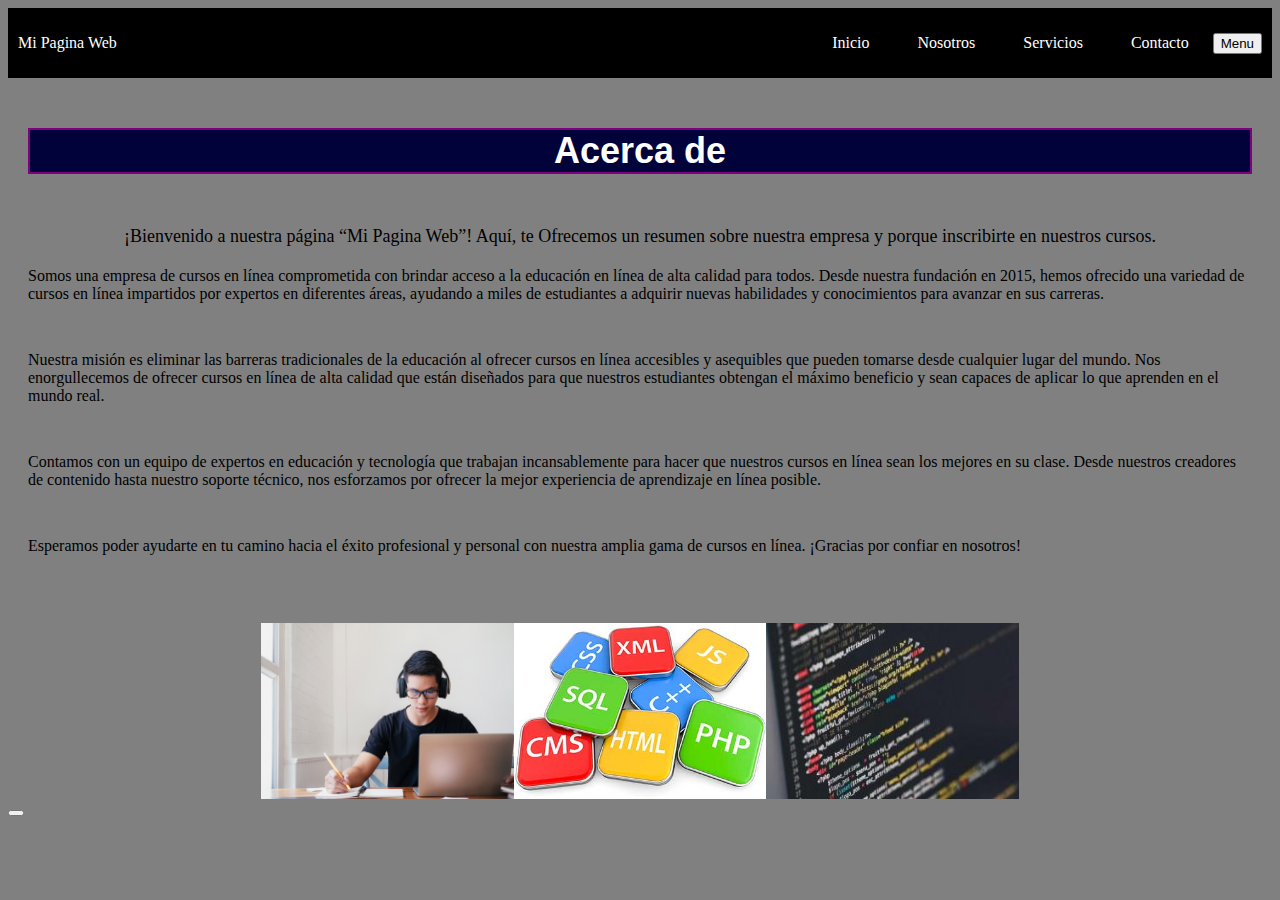
==== about.html @ bb907bd7 "Initial commit" ====
<!DOCTYPE html>
<html lang="es">
  <head>
    <meta charset="UTF-8">
    <title>Mi Primer Website</title>
    <link rel="stylesheet" type="text/css" href="estilos.css">
  </head>
  <body>
    <div class="container-nav">
      <nav class="navbar" role="navigation">
        <a href="index.html" class="brand">Mi Pagina Web</a>
        <ul class="nav-links">
          <li><a href="index.html">Inicio</a></li>
          <li><a href="about.html">Nosotros</a></li>
          <li><a href="Services.html">Servicios</a></li>
          <li><a href="Contact.html">Contacto</a></li>
        </ul>
      </nav>
      <button class="boton-menu-toggle">Menu</button>
    </div>
    <div class="container">
        <h1>Acerca de</h1>
        <p>¡Bienvenido a nuestra página “Mi Pagina Web”! Aquí, te Ofrecemos un resumen sobre nuestra empresa y porque inscribirte en nuestros cursos.</p>
            Somos una empresa de cursos en línea comprometida con brindar acceso a la educación en línea de alta calidad para todos. 
            Desde nuestra fundación en 2015, hemos ofrecido una variedad de cursos en línea impartidos por expertos en diferentes áreas,
            ayudando a miles de estudiantes a adquirir nuevas habilidades y conocimientos para avanzar en sus carreras.</p>
            Nuestra misión es eliminar las barreras tradicionales de la educación al ofrecer cursos en línea accesibles y 
            asequibles que pueden tomarse desde cualquier lugar del mundo. Nos enorgullecemos de ofrecer cursos en línea de
             alta calidad que están diseñados para que nuestros estudiantes obtengan el máximo beneficio y sean capaces de aplicar lo que aprenden en el mundo real.</p>
            Contamos con un equipo de expertos en educación y tecnología que trabajan incansablemente para hacer que nuestros cursos en línea sean los mejores en su clase.
             Desde nuestros creadores de contenido hasta nuestro soporte técnico, nos esforzamos por ofrecer la mejor experiencia de aprendizaje en línea posible.</p>
            Esperamos poder ayudarte en tu camino hacia el éxito profesional y personal con nuestra amplia gama de cursos en línea. ¡Gracias por confiar en nosotros!
        </p>
    </div>
    <div class="Imagenes">
      <img src="Imagen1.png" alt="Somos expertos en comunicaciones a traves de enlaces"/>
      <img src="Imagen2.jpg" alt="Tenemos sevicios de datos" />
      <img src="Imagen3.jpg" alt="Conectamos las comunicaciones moviles para ti" />  
    </div>
    <button onclick="showAlert()"></button>
    <script src="script.js"></script>
  </body>

</html>
---- estilos.css ----
body { 
    background-color: grey;
    color:black;
    justify-content: center;
}
h1 { 
    color: white;
    font-family: 'Gotic', sans-serif;
    font-size: 36px;
    text-align: center;
    border: 2px solid purple;
    background-color: rgb(2, 2, 58);
    margin-top: 30px;
}
p {
    font-family: 'Georgia', serif;
    font-size: 18px;
    padding: 10px;
    margin-bottom: 10px;
    display: flex;
    text-align: center;
    justify-content: center;
}
h2 {
    
    margin-top: 30px;
    text-align: center;
    
}
.mi-id {
    color: black;
    font-size: 20px;
    border: 1px solid brown;
    padding: 10px;
    margin-top: 150px;
    background-color: white;
}
footer{
        justify-content: center;
        text-align: center;
        margin: auto;
        

}

#myForm{
        color: white;
        padding: 10px;
        margin-top: 30px;
        border: 2px solid purple;
        background-color: rgb(2, 2, 58);
    }

.container-nav{
    display: flex;
    padding: 10px;
    height: 50px;
    background-color: black;
    align-items: center;
}
.navbar {
    display: flex;
    justify-content: space-between;
    width: 100%;

}
.brand {
    display: flex;
    align-items: center;
}
li>a{
    padding: 8px 24px;

}
li {
    list-style-type: none;
}
a {
    color: white;
    text-decoration: none;
}
.nav-links {
    display: flex;
    align-items: center;
}
.boton-menu-togg{
    display: none;
}
.container {
    display: flex;
    flex-direction: column;
    justify-content: space-around;
    border-radius: 15px;
    margin: auto;
    padding: 20px;
    
}
.Video {
    display: flex;
    justify-content: space-around;
}

.row {
    display: flex;
    flex-wrap: wrap;
    margin: 10px;
}
.column {
    flex: 1;
    padding: 10px;
}
.Imagenes{
    display: flex;
    flex-wrap: wrap;
    justify-content: center;

}
img{
    max-width: 20%;
    max-height: 20%;
    
}
.ListServ {
    text-align: center ;   
    
}
@media (max-width: 768px){
    .column{
        flex:100%;
    }
.nav-links {
    display: none;
}

.boton-menu-toggle {
    display: block;
    background-color: white;
    border: none;
    border-radius: 50px;
    padding: 0 24px;
    font-family: monospace;
    font-weight: bold;
    font-size: 20px;
}
.nav-links.nav-links-responsive {
position: absolute;
display: flex;
background-color: rgb(20,20,20,0.95);
width: 100%;
height: 100%;
top: 70%;
left: 0;
flex-direction: column;
padding-top: 200px;
align-items: center;
gap: 70px;
font-size: 40px;

}
#myForm {
    color: white;
    padding: 10px;
    margin-top: 30px;
    border: 5px solid brown;
    background-color: rgb(2, 2, 58) ;
}}
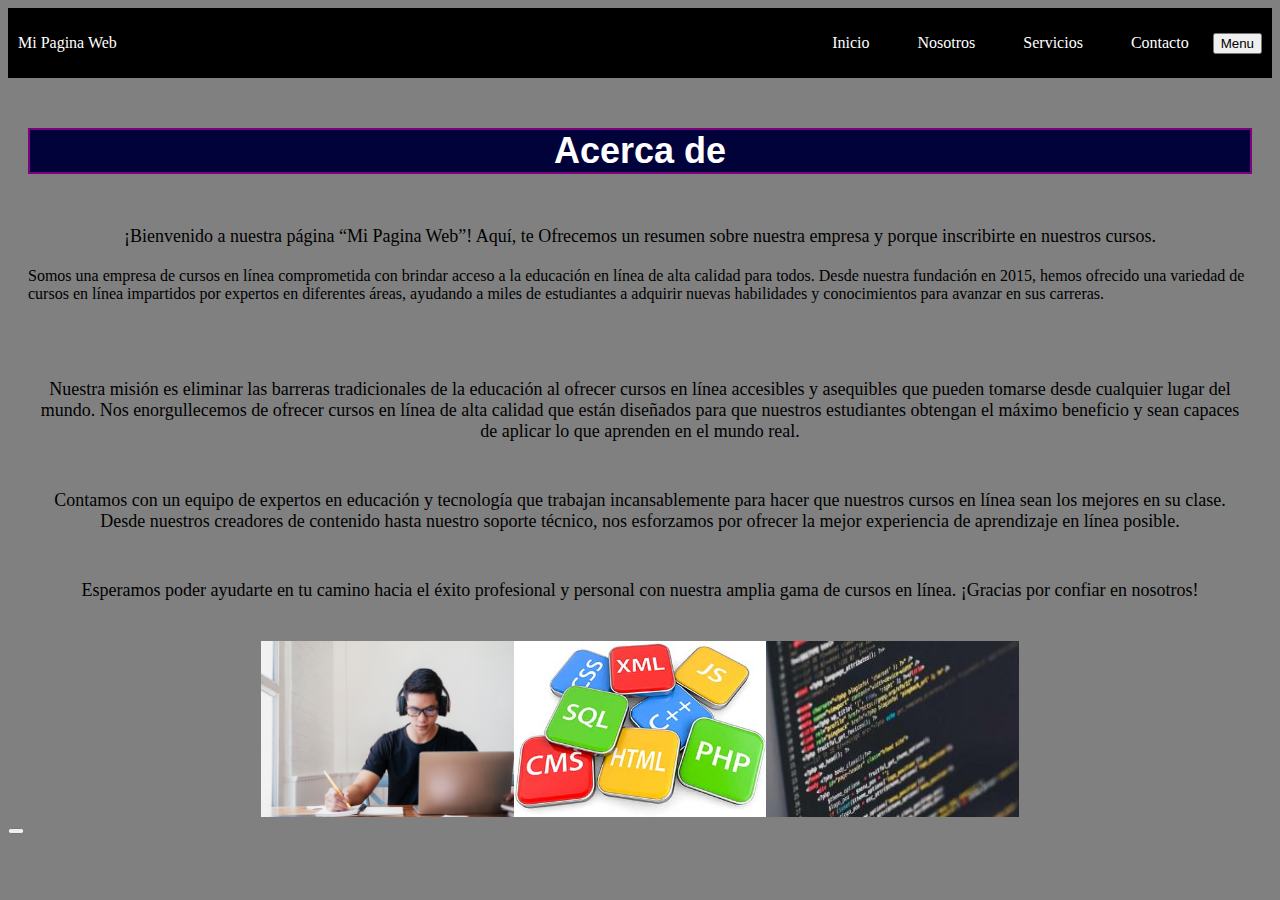
==== commit c4ed9647: "mi primera confirmación de actualización”" ====
--- a/about.html
+++ b/about.html
@@ -24,12 +24,12 @@
             Somos una empresa de cursos en línea comprometida con brindar acceso a la educación en línea de alta calidad para todos. 
             Desde nuestra fundación en 2015, hemos ofrecido una variedad de cursos en línea impartidos por expertos en diferentes áreas,
             ayudando a miles de estudiantes a adquirir nuevas habilidades y conocimientos para avanzar en sus carreras.</p>
-            Nuestra misión es eliminar las barreras tradicionales de la educación al ofrecer cursos en línea accesibles y 
+            <p>Nuestra misión es eliminar las barreras tradicionales de la educación al ofrecer cursos en línea accesibles y 
             asequibles que pueden tomarse desde cualquier lugar del mundo. Nos enorgullecemos de ofrecer cursos en línea de
              alta calidad que están diseñados para que nuestros estudiantes obtengan el máximo beneficio y sean capaces de aplicar lo que aprenden en el mundo real.</p>
-            Contamos con un equipo de expertos en educación y tecnología que trabajan incansablemente para hacer que nuestros cursos en línea sean los mejores en su clase.
+             <p>Contamos con un equipo de expertos en educación y tecnología que trabajan incansablemente para hacer que nuestros cursos en línea sean los mejores en su clase.
              Desde nuestros creadores de contenido hasta nuestro soporte técnico, nos esforzamos por ofrecer la mejor experiencia de aprendizaje en línea posible.</p>
-            Esperamos poder ayudarte en tu camino hacia el éxito profesional y personal con nuestra amplia gama de cursos en línea. ¡Gracias por confiar en nosotros!
+             <p>Esperamos poder ayudarte en tu camino hacia el éxito profesional y personal con nuestra amplia gama de cursos en línea. ¡Gracias por confiar en nosotros!
         </p>
     </div>
     <div class="Imagenes">
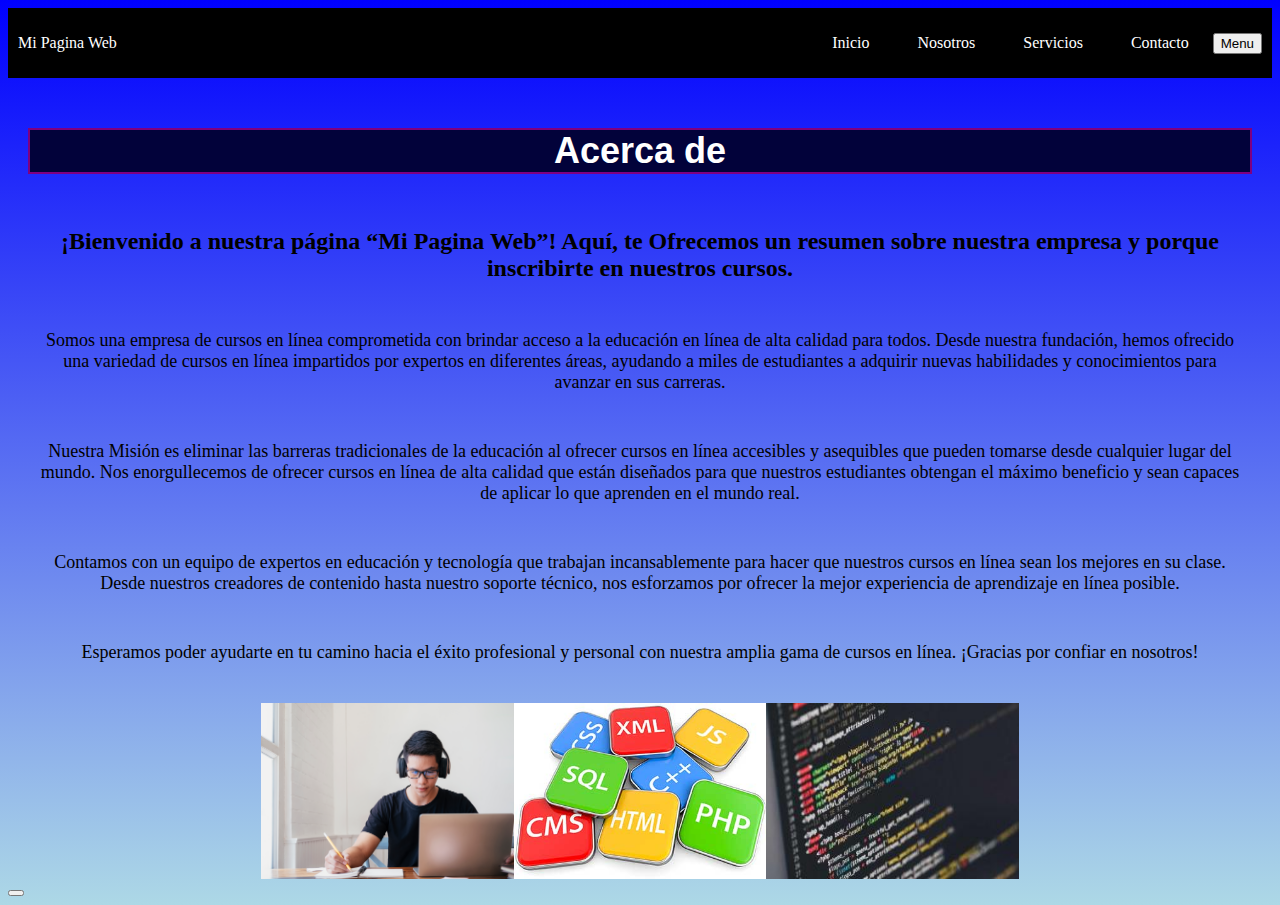
==== commit 7701a7b3: "mi primera confirmación de actualización" ====
--- a/about.html
+++ b/about.html
@@ -20,11 +20,11 @@
     </div>
     <div class="container">
         <h1>Acerca de</h1>
-        <p>¡Bienvenido a nuestra página “Mi Pagina Web”! Aquí, te Ofrecemos un resumen sobre nuestra empresa y porque inscribirte en nuestros cursos.</p>
-            Somos una empresa de cursos en línea comprometida con brindar acceso a la educación en línea de alta calidad para todos. 
-            Desde nuestra fundación en 2015, hemos ofrecido una variedad de cursos en línea impartidos por expertos en diferentes áreas,
+        <h2>¡Bienvenido a nuestra página “Mi Pagina Web”! Aquí, te Ofrecemos un resumen sobre nuestra empresa y porque inscribirte en nuestros cursos.</h2>
+            <p>Somos una empresa de cursos en línea comprometida con brindar acceso a la educación en línea de alta calidad para todos. 
+            Desde nuestra fundación, hemos ofrecido una variedad de cursos en línea impartidos por expertos en diferentes áreas,
             ayudando a miles de estudiantes a adquirir nuevas habilidades y conocimientos para avanzar en sus carreras.</p>
-            <p>Nuestra misión es eliminar las barreras tradicionales de la educación al ofrecer cursos en línea accesibles y 
+            <p>Nuestra Misión es eliminar las barreras tradicionales de la educación al ofrecer cursos en línea accesibles y 
             asequibles que pueden tomarse desde cualquier lugar del mundo. Nos enorgullecemos de ofrecer cursos en línea de
              alta calidad que están diseñados para que nuestros estudiantes obtengan el máximo beneficio y sean capaces de aplicar lo que aprenden en el mundo real.</p>
              <p>Contamos con un equipo de expertos en educación y tecnología que trabajan incansablemente para hacer que nuestros cursos en línea sean los mejores en su clase.
--- a/estilos.css
+++ b/estilos.css
@@ -1,5 +1,5 @@
 body { 
-    background-color: grey;
+    background: linear-gradient(blue, lightblue);
     color:black;
     justify-content: center;
 }
